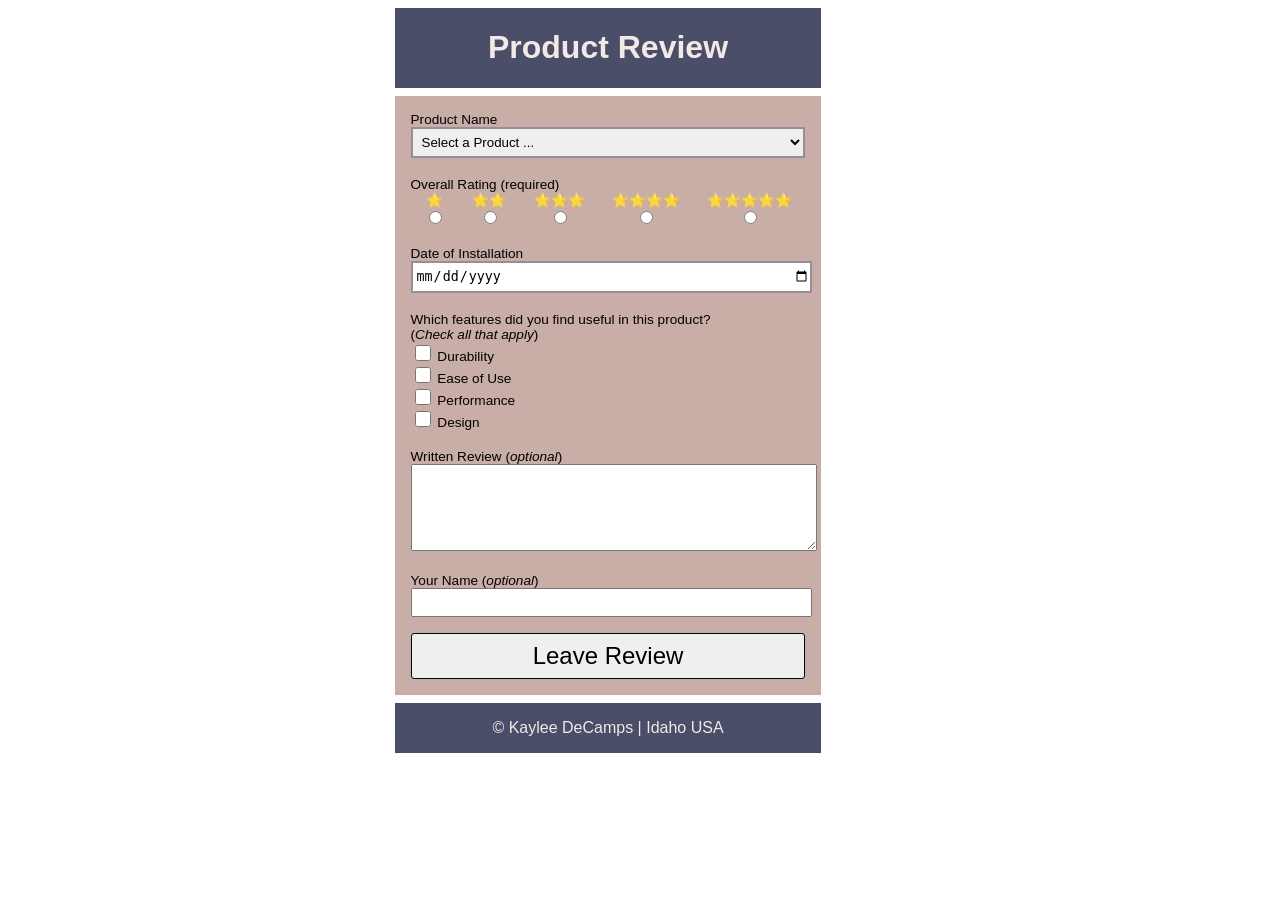
==== form.html @ 0be70fc0 "5/25" ====
<!DOCTYPE html>
<html lang="en">
<head>
    <meta charset="UTF-8">
    <meta name="viewport" content="width=device-width, initial-scale=1.0">
    <title>Product Review Form</title>
    <meta name="author" content="Kaylee DeCamps">
    <meta name="description" content="WDD 131 Form">

    <link rel="stylesheet" href="styles/form.css">
    <style src="scripts/form.js" defer></style>
</head>
<body>
    <header>
        <h1>Product Review</h1>
    </header>
    <main>
        <form method="get" action="review.html" class="pform">
            <div>Product Name</div>
                <select aria-label="select"id="product-name" name="Product Name" required>
                    <option value="" selected disabled>Select a Product ...</option>
                </select>
            <div class="title">Overall Rating (required)</div>
                <label class="rating-label">⭐<br /><input aria-label="input" id="1star" type="radio" name="rating" required></label>
                <label class="rating-label">⭐⭐<br /><input aria-label="input" id="2star" type="radio" name="rating" required></label>
                <label class="rating-label">⭐⭐⭐<br /><input aria-label="input" id="3star" type="radio" name="rating" required></label>
                <label class="rating-label">⭐⭐⭐⭐<br /><input aria-label="input" id="4star" type="radio" name="rating" required></label>
                <label class="rating-label">⭐⭐⭐⭐⭐<br /><input aria-label="input" id="5star" type="radio" name="rating" required></label>
            <div id="install-date">Date of Installation</div>
                <label><input aria-label="input" type="date" name="installation" required></label>
            <div class="title">Which features did you find useful in this product?</div>
            <div>(<i>Check all that apply</i>)</div>
                <label class="checkbox-label"><input aria-label="input" type="checkbox" id="durability" name="Durability" value="yes"> Durability<br></label>
                <label class="checkbox-label"><input aria-label="input" type="checkbox" id="ease-use" name="Ease of Use" value="yes"> Ease of Use<br></label>
                <label class="checkbox-label"><input aria-label="input" type="checkbox" id="performance" name="Performance" value="yes"> Performance<br></label>
                <label class="checkbox-label"><input aria-label="input" type="checkbox" id="design" name="Design" value="yes"> Design<br></label>
            <div class="title">Written Review (<i>optional</i>)</div>
                <textarea aria-label="text area" id="review-box" name="Written Review"></textarea>
            <div class="title">Your Name (<i>optional</i>)</div>
            <input aria-label="input" type="text" id="name-input" name="your name">
            <input aria-label="input" type="submit" id="submit-button" value="Leave Review">
        </form>
    </main>
    <footer>
        <p class="copywright">&copy;
            <span id="year"></span>
            Kaylee DeCamps | Idaho USA
        </p>
        <p class="modified">
            <span id="lastmodified"></span>
        </p>
    </footer>
</body>
</html>
---- styles/form.css ----
body {
    display: grid;
    width: 100%;
    max-width: 1200px;
    min-width: 380px;
    justify-content: center;
    font-family: "Reddit Sans", sans-serif;
}
header {
    text-align: center;
    background-color: #4a4e69;
    color: #f2e9e4;
    margin-bottom: .5rem;
}
#review-header {
    font-size: 1.5rem;
}
main {
    font-size: .85rem;
}
.pform {
    display: block;
    margin: 0 auto;
    background-color: #c9ada7;
    padding: 1rem;
}
.pform input {
    padding: 0;
}
.pform input:required,
.pform select:required {
    border:solid 2px #9a8c98;
}
.pform input:required:valid,
.pform select:required:valid {
    border:solid 2px green;
}
.rating-label {
    float: left;
    padding: 0 1em;
    padding-bottom: 1.2rem;
    text-align: center;
}
.pform input[type="checkbox"],
.pform input[type="date"],
.pform input[type="text"],
.pform input[type="submit"],
#review-box {
    display: inline-block;  
}
.pform input[type="radio"],
.pform input[type="checkbox"] {
    padding: .75rem;
}
.pform input[type="date"],
.pform input[type="text"],
select,
#review-box {
    width: 100%;
    max-width: 400px;
    text-align: center;
    padding-top: 10px;
}
select {
    padding: 5px;
    text-align: left;
}
input[type="checkbox"] {
   width: 16px;
   height: 16px;
   vertical-align: bottom;
}
.pform input[type="date"] {
    padding-top: 5px;
    padding-bottom: 5px;
    padding-left: 3px;
    text-align:left;
}
#review-box {
    padding: 5px;
    padding-bottom: 50px;
    text-align: left;
}
.pform input[type="text"] {
    padding-top: 5px;
    padding-bottom: 5px;
    padding-left: 3px;
    text-align:left;
}
.title {
    padding-top: 1.2rem;
}
.pform input[type="submit"] {
    display: block;
    margin-top: 1rem;
    width: 100%;
    padding-top: 8px;
    padding-bottom: 8px;
    font-size: 1.5rem;
    border-radius: 3px;
    border: solid 1px black;
}
footer {
    background-color: #4a4e69;
    color: #f2e9e4;
    text-align: center;
    margin-top: .5rem;
}
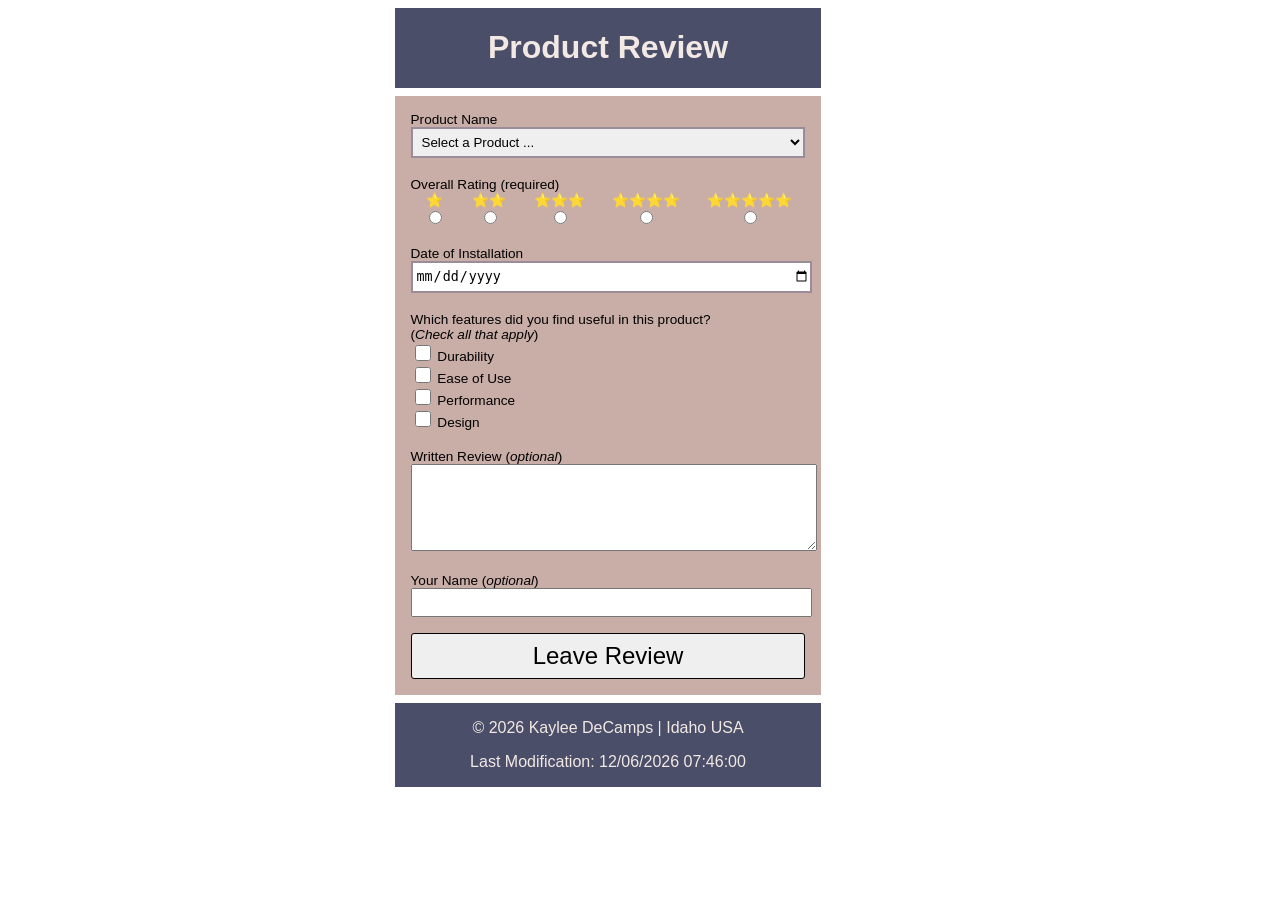
==== commit f51079cc: "#" ====
--- a/form.html
+++ b/form.html
@@ -8,7 +8,7 @@
     <meta name="description" content="WDD 131 Form">
 
     <link rel="stylesheet" href="styles/form.css">
-    <style src="scripts/form.js" defer></style>
+    <script src="scripts/form.js" defer></script>
 </head>
 <body>
     <header>
